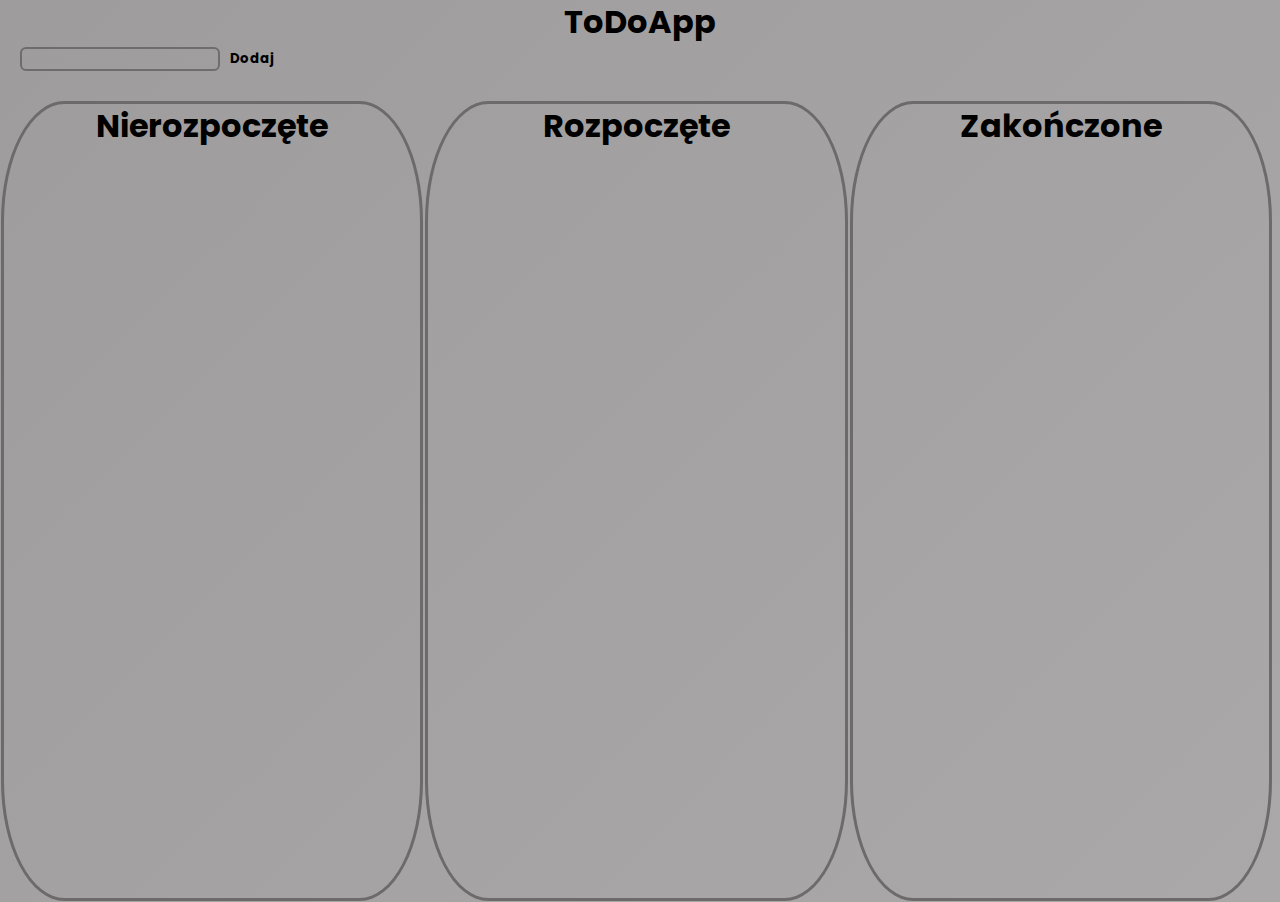
==== SimpleToDoApp/index.html @ 03f71b2d "Add files via upload" ====
<!DOCTYPE html>
<html lang="en">
<head>
    <meta charset="UTF-8">
    <meta http-equiv="X-UA-Compatible" content="IE=edge">
    <meta name="viewport" content="width=device-width, initial-scale=1.0">
    <link rel="stylesheet" href="style.css">
    <script src="script.js"></script>   
    <title>ToDoApp</title>
</head>
<body onload="DataFromLocalStorage()">
    <nav>
    <h1>ToDoApp</h1>
    <form>
        <input type="text" id="task">
        <button type="button" onclick="ToDoApp()">Dodaj</button>
    </form>
</nav>
<main>
    <div id="nierozpoczete">
        <h1>Nierozpoczęte</h1>
        <ol >
            <div id="nieroz">

            </div>
        </ol>
    </div>
    <div id="rozpoczete">
        <h1>Rozpoczęte</h1>
    <ol >
        <div id="roz">

        </div>
    </ol>
    </div>
    <div id="zakonczone">
        <h1>Zakończone</h1>
        <ol >
            <div id="zak">

            </div>
        </ol>
    </div>
</main>
</body>
</html>
---- SimpleToDoApp/style.css ----
@import url('https://fonts.googleapis.com/css?family=Poppins: 200, 300, 400, 500, 600, 700, 800, 900&display=swap');
*
{
margin: 0;

box-sizing: border-box;
font-family: 'Poppins', sans-serif;

}
button{
    background: transparent;
}
body
{
position: relative;
background: linear-gradient(-45deg,#434141,#626060,#AEACAC,#9E9C9C);
background-size: 400% 400%;

animation: animate 15s ease infinite;
}
nav{
    width: 100%;
    height: 100px;
}
#nierozpoczete{
    margin-left: 5px;
    width: 33%;
float: left;
height: 800px;
margin: 1px;
border: 3px solid #6C6A6A;
border-radius: 15%;
}
#rozpoczete{
    width: 33%;
    height: 800px;
float: left;
margin: 1px;
border: 3px solid #6C6A6A;
border-radius: 15%;
}
#zakonczone{
    width: 33%;
    float: left;
    height: 800px;
    margin: 1px;
    border: 3px solid #6C6A6A;
    border-radius: 15%;
}
li{
    line-height: 35px;
}

h1{
    text-align: center;
    
}
main h1{
    margin-bottom: 50px;
}
main button{
    float: right;
    margin-right: 5px;
}
h1
{
font-size: 2em;
Line-height: 1.4em;
font-weight: bold;
}

input[type="text"]
{
    -moz-appearance: none;
    -webkit-appearance: none;
    -ms-appearance: none;
    appearance: none;
    -moz-transform: scale(1);
    -webkit-transform: scale(1);
    -ms-transform: scale(1);
    transform: scale(1);
    -moz-transition: border-color 0.2s ease, background-color 0.2s ease;
    -webkit-transition: border-color 0.2s ease, background-color 0.2s ease;
    -ms-transition: border-color 0.2s ease, background-color 0.2s ease;
    transition: border-color 0.2s ease, background-color 0.2s ease;
    margin-left: 20px;
    background-color: transparent;
    border-radius: 6px;
    border: solid 2px rgba(22, 17, 17, 0.35);
    color: inherit;
    outline: 0;
    padding: 0 1em;
    text-decoration: none;
    width: 200px;
}

@keyframes animate{
    0%{
        background-position:0 50%;
    }
    50%{
        background-position:100% 50%;
    }
    100%{
        background-position:0 50%;
    }
}
button {
    -moz-appearance: none;
    -webkit-appearance: none;
    -ms-appearance: none;
    appearance: none;
    -moz-transition: background-color 0.2s ease-in-out, color 0.2s ease-in-out, opacity 0.2s ease-in-out;
    -webkit-transition: background-color 0.2s ease-in-out, color 0.2s ease-in-out, opacity 0.2s ease-in-out;
    -ms-transition: background-color 0.2s ease-in-out, color 0.2s ease-in-out, opacity 0.2s ease-in-out;
    transition: background-color 0.2s ease-in-out, color 0.2s ease-in-out, opacity 0.2s ease-in-out;
    background-color:transparent;
    border-radius: 6px;
    border: 0;
    cursor: pointer;
    display: inline-block;
    font-weight: 700;
    text-align: center;
    text-decoration: none;
    white-space: nowrap; }
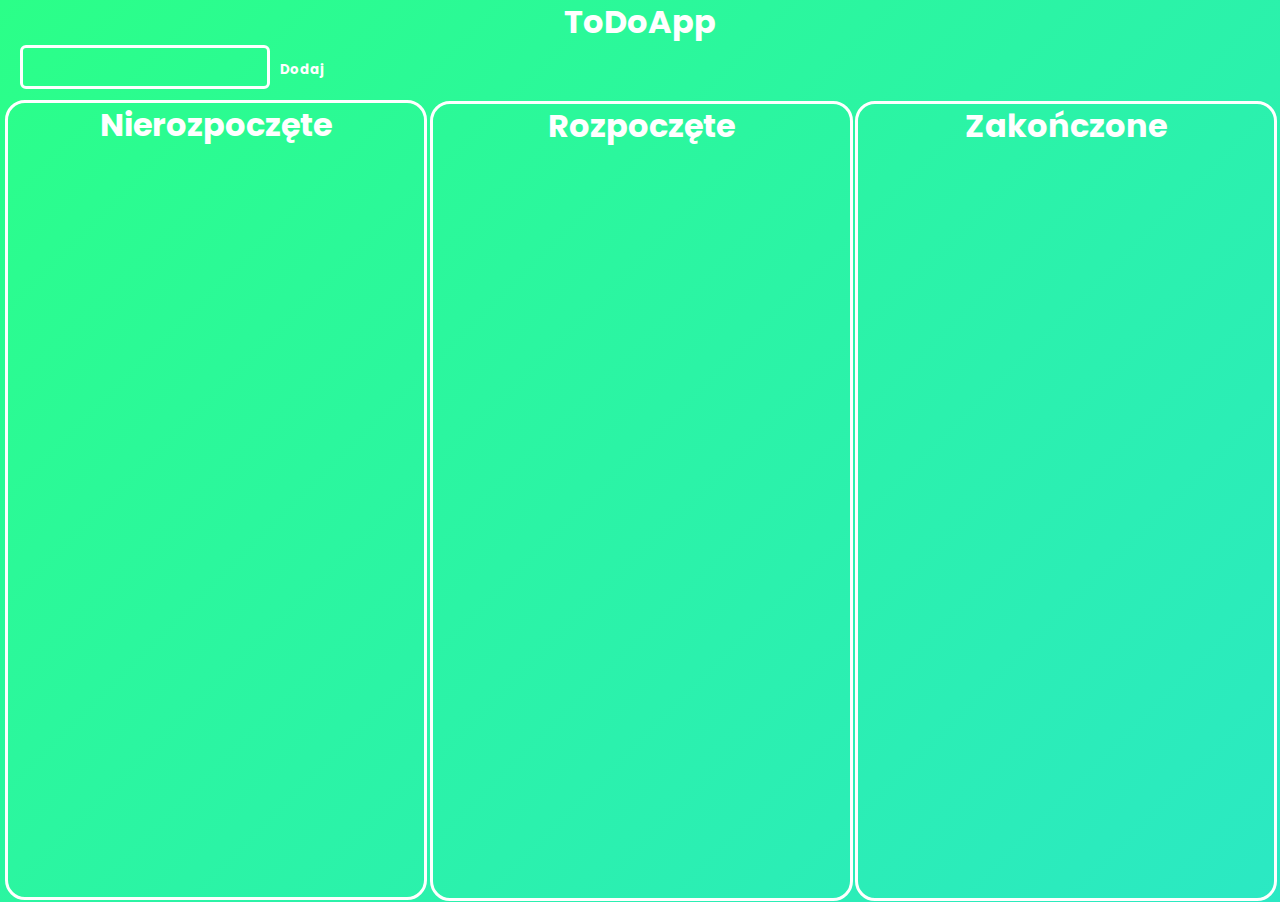
==== commit 9a027ceb: "Add files via upload" ====
--- a/SimpleToDoApp/index.html
+++ b/SimpleToDoApp/index.html
@@ -5,15 +5,15 @@
     <meta http-equiv="X-UA-Compatible" content="IE=edge">
     <meta name="viewport" content="width=device-width, initial-scale=1.0">
     <link rel="stylesheet" href="style.css">
-    <script src="script.js"></script>   
+      
     <title>ToDoApp</title>
 </head>
-<body onload="DataFromLocalStorage()">
+<body>
     <nav>
     <h1>ToDoApp</h1>
     <form>
         <input type="text" id="task">
-        <button type="button" onclick="ToDoApp()">Dodaj</button>
+        <button type="button" id="todo">Dodaj</button>
     </form>
 </nav>
 <main>
@@ -42,5 +42,6 @@
         </ol>
     </div>
 </main>
+<script src="script.js"></script> 
 </body>
 </html>--- a/SimpleToDoApp/style.css
+++ b/SimpleToDoApp/style.css
@@ -1,51 +1,51 @@
 @import url('https://fonts.googleapis.com/css?family=Poppins: 200, 300, 400, 500, 600, 700, 800, 900&display=swap');
-*
-{
+*{
+    color:#fff;
 margin: 0;
-
 box-sizing: border-box;
 font-family: 'Poppins', sans-serif;
-
 }
 button{
-    background: transparent;
+background: transparent;
 }
+
 body
 {
 position: relative;
-background: linear-gradient(-45deg,#434141,#626060,#AEACAC,#9E9C9C);
+background: linear-gradient(-45deg,#FA8BFF,#2BD2FF,#2BFF88);
 background-size: 400% 400%;
-
 animation: animate 15s ease infinite;
 }
 nav{
-    width: 100%;
-    height: 100px;
+width: 100%;
+height: 100px;
 }
 #nierozpoczete{
-    margin-left: 5px;
-    width: 33%;
+margin-left: 5px;
+margin-right: 2px;
+width: 33%;
 float: left;
 height: 800px;
-margin: 1px;
-border: 3px solid #6C6A6A;
-border-radius: 15%;
+
+border: 3px solid #fff;
+border-radius: 20px;
 }
 #rozpoczete{
     width: 33%;
+    margin-right: 2px;
     height: 800px;
 float: left;
 margin: 1px;
-border: 3px solid #6C6A6A;
-border-radius: 15%;
+border: 3px solid #fff;
+border-radius: 20px;
 }
 #zakonczone{
     width: 33%;
     float: left;
     height: 800px;
     margin: 1px;
-    border: 3px solid #6C6A6A;
-    border-radius: 15%;
+    border: 3px solid #fff;
+    border-radius: 20px;
 }
 li{
     line-height: 35px;
@@ -71,27 +71,18 @@
 
 input[type="text"]
 {
-    -moz-appearance: none;
-    -webkit-appearance: none;
-    -ms-appearance: none;
-    appearance: none;
-    -moz-transform: scale(1);
-    -webkit-transform: scale(1);
-    -ms-transform: scale(1);
-    transform: scale(1);
-    -moz-transition: border-color 0.2s ease, background-color 0.2s ease;
-    -webkit-transition: border-color 0.2s ease, background-color 0.2s ease;
-    -ms-transition: border-color 0.2s ease, background-color 0.2s ease;
-    transition: border-color 0.2s ease, background-color 0.2s ease;
     margin-left: 20px;
     background-color: transparent;
     border-radius: 6px;
-    border: solid 2px rgba(22, 17, 17, 0.35);
+    border: solid 3px #fff;
     color: inherit;
     outline: 0;
     padding: 0 1em;
     text-decoration: none;
-    width: 200px;
+    width: 250px;
+    height: 44px;
+    font-size: 1.3em;
+    font-weight: bold;
 }
 
 @keyframes animate{
@@ -106,14 +97,6 @@
     }
 }
 button {
-    -moz-appearance: none;
-    -webkit-appearance: none;
-    -ms-appearance: none;
-    appearance: none;
-    -moz-transition: background-color 0.2s ease-in-out, color 0.2s ease-in-out, opacity 0.2s ease-in-out;
-    -webkit-transition: background-color 0.2s ease-in-out, color 0.2s ease-in-out, opacity 0.2s ease-in-out;
-    -ms-transition: background-color 0.2s ease-in-out, color 0.2s ease-in-out, opacity 0.2s ease-in-out;
-    transition: background-color 0.2s ease-in-out, color 0.2s ease-in-out, opacity 0.2s ease-in-out;
     background-color:transparent;
     border-radius: 6px;
     border: 0;
@@ -122,4 +105,4 @@
     font-weight: 700;
     text-align: center;
     text-decoration: none;
-    white-space: nowrap; }
+    white-space: nowrap; }